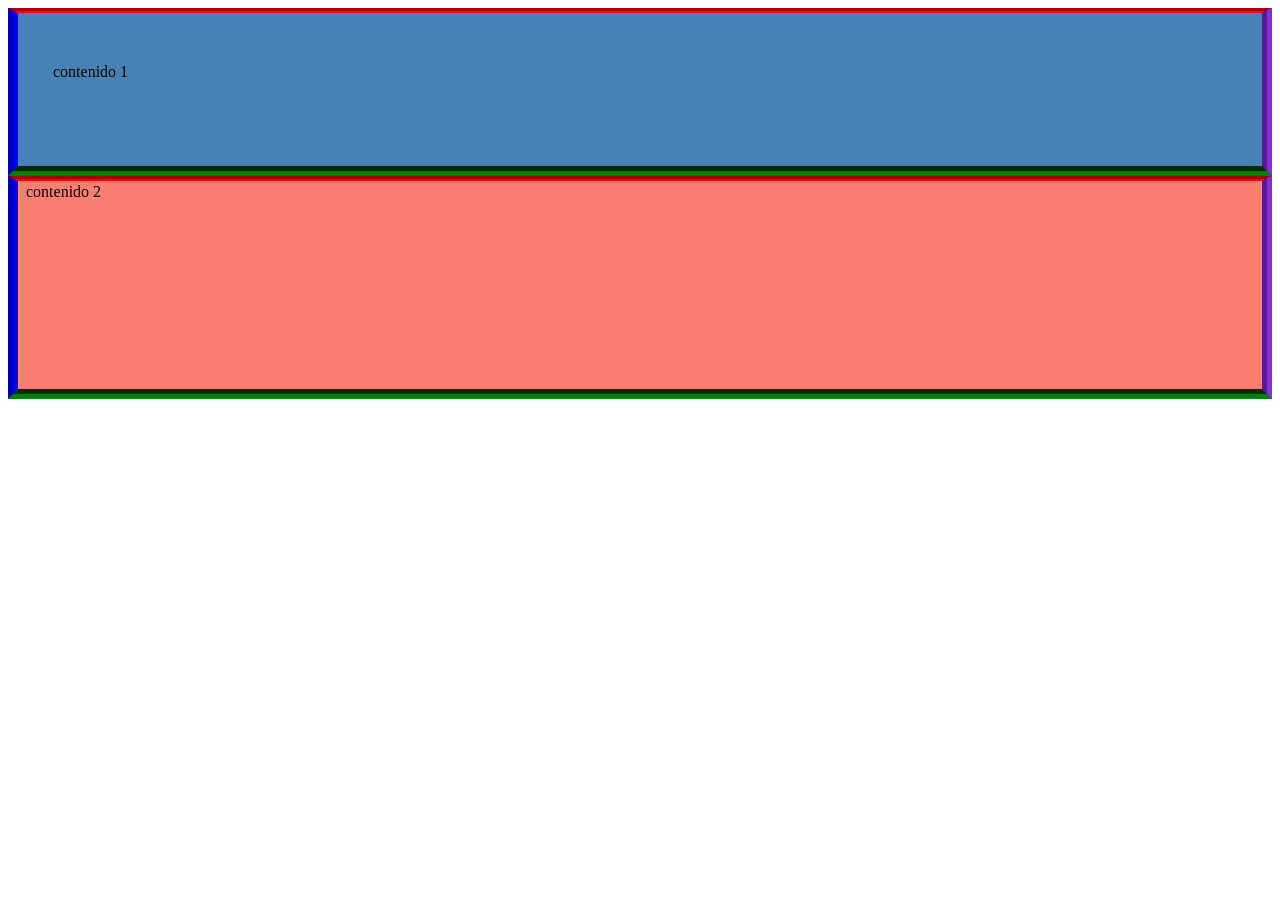
==== practica1_box_model/index.html @ 0406f4ec "modelos de cajas" ====
<!DOCTYPE html>
<html lang="en">
<head>
    <meta charset="UTF-8">
    <meta name="viewport" content="width=device-width, initial-scale=1.0">
    <title>Document</title>
    <link rel="stylesheet" href="style.css">
</head>
<body>
    <div class="box1 box">
        contenido 1
    </div>
    <div class="box2 box">
        contenido 2
    </div>
</body>
</html>
---- practica1_box_model/style.css ----
/*
Modelo de caja(box model)
-solo funciona en elementos display block 
-div es una etiqueta que tiene por defecto diplay block
-funciona si las cajas tienen algun contenido 
comportamiento por defecto: 
    -ocupa todo el ancho de la pantalla 
    -altura depende del contenido 
Funciona si
    -los elementos tienen contenido 
    -tienen un tamaño definido
    -100px solo se aplica al contenido interno del box 1 lo mismo que el weight
    exite lo que es el padding top 
    padding botton 
    border-top: 2px solid red;
    border-right: 10px dotted blue;
    border-bottom:  5px dashed yellow;
    border-right:  1px groove green; 
    */
.box{
    border-top-color: #ff0000;
    border-top-style: groove;
    border-top-width: 5px;
    border-bottom-color:green ;
    border-bottom-style:groove ;
    border-bottom-width:10px;
    border-left-color:blue ;
    border-left-style:groove ;
    border-left-width:10px;
    border-right-color:blueviolet ;
    border-right-style:groove ;
    border-right-width:10px;
}
.box1{
    background: steelblue;
    padding: 50px 35px 3px;
    display: block;
    height: 100px;
}

.box2{
    background: #fa8072;
    padding: 2px 4px 6px 8px;
    display: block;
    height: 200px;

}
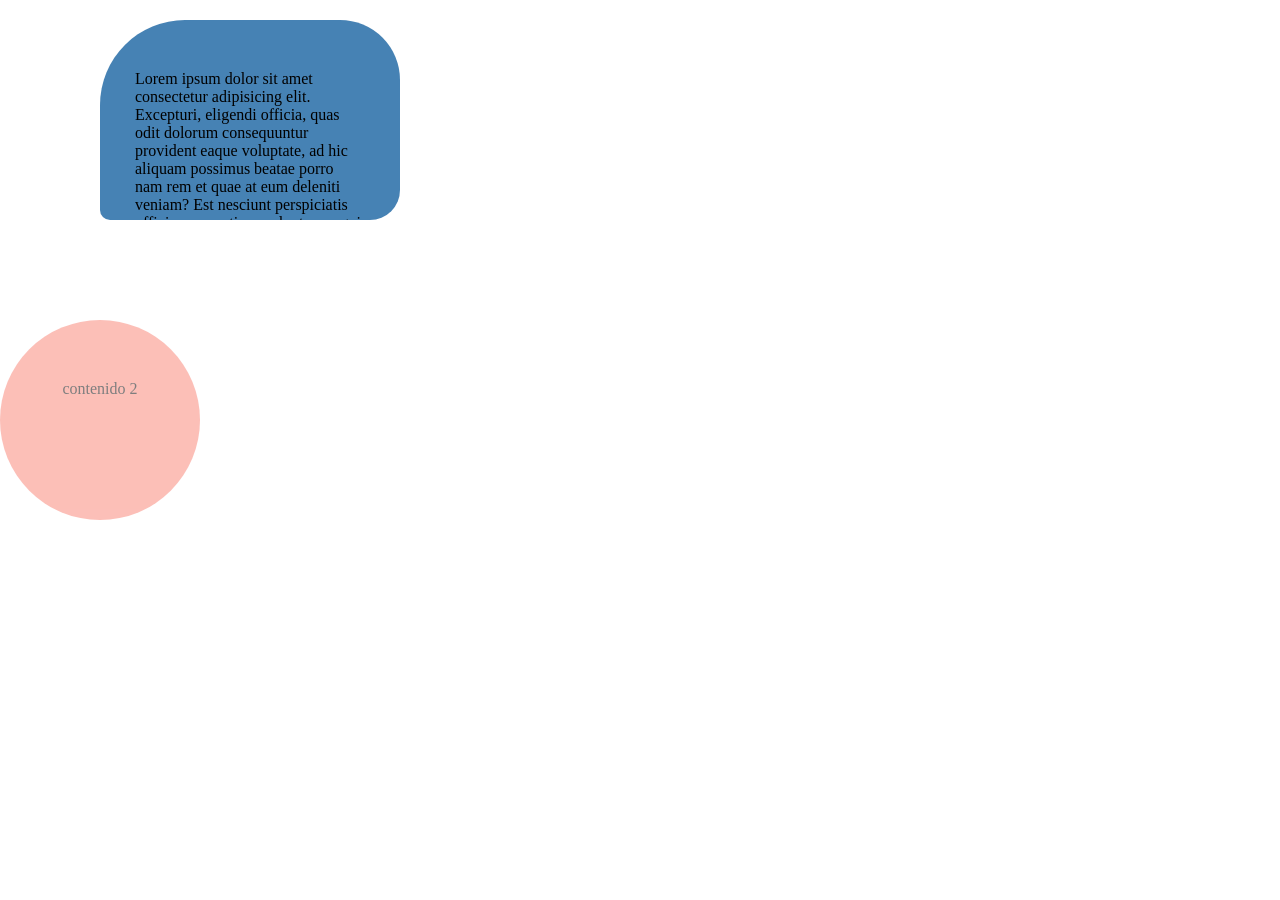
==== commit f4e71a46: "evidencia hoja de vida" ====
--- a/practica1_box_model/index.html
+++ b/practica1_box_model/index.html
@@ -8,7 +8,8 @@
 </head>
 <body>
     <div class="box1 box">
-        contenido 1
+        Lorem ipsum dolor sit amet consectetur adipisicing elit. Excepturi, eligendi officia, quas odit dolorum consequuntur provident eaque voluptate, ad hic aliquam possimus beatae porro nam rem et quae at eum deleniti veniam? Est nesciunt perspiciatis officia praesentium voluptas magni omnis corporis possimus temporibus, repellendus iste asperiores amet repudiandae adipisci, in, culpa a facere unde ipsam similique itaque minima voluptatem? Quasi voluptatem tempora fugit commodi, sapiente beatae ad! Rem, possimus id rerum vel ab aliquam aut excepturi quidem. Quaerat tempore, delectus neque amet dignissimos veniam totam. Consequatur placeat, fugit repellat asperiores recusandae vel voluptates dolore eligendi cum, maiores blanditiis nemo expedita.
+
     </div>
     <div class="box2 box">
         contenido 2
--- a/practica1_box_model/style.css
+++ b/practica1_box_model/style.css
@@ -16,34 +16,54 @@
     border-right: 10px dotted blue;
     border-bottom:  5px dashed yellow;
     border-right:  1px groove green; 
+
+
+    Margin 
+
+    _determina el espacion entre los elementops 
+    -solo aplica en elementos display Block 
+    -determinar el computo de las margenes
+    Computado de margenes
+    colapso de margenes 
     */
+
+*{
+    margin: 0;
+    padding: 0;
+    box-sizing: border-box;
+}
+
 .box{
-    border-top-color: #ff0000;
-    border-top-style: groove;
-    border-top-width: 5px;
-    border-bottom-color:green ;
-    border-bottom-style:groove ;
-    border-bottom-width:10px;
-    border-left-color:blue ;
-    border-left-style:groove ;
-    border-left-width:10px;
-    border-right-color:blueviolet ;
-    border-right-style:groove ;
-    border-right-width:10px;
+    background: steelblue;
+    padding: 50px 45px 3px;
+    
 }
 .box1{
+    margin: 20px 40px 60px 100px;
     background: steelblue;
     padding: 50px 35px 3px;
     display: block;
-    height: 100px;
+    height: 200px;
+    width: 300px;
+    box-sizing: border-box;
+    overflow: scroll;
+    border-bottom-left-radius:10px ;
+    border-top-left-radius:85px ;
+    border-top-right-radius:60px ;
+    border-bottom-right-radius:30px ;
 }
 
 .box2{
     background: #fa8072;
-    padding: 2px 4px 6px 8px;
     display: block;
     height: 200px;
-
+    width: 200px;
+    opacity: 0.5;
+    margin-top: 100px;
+    border-radius: 50%;
+    padding: 60px;
+    justify-content: center;
+    text-align: center;
 }
 
 
